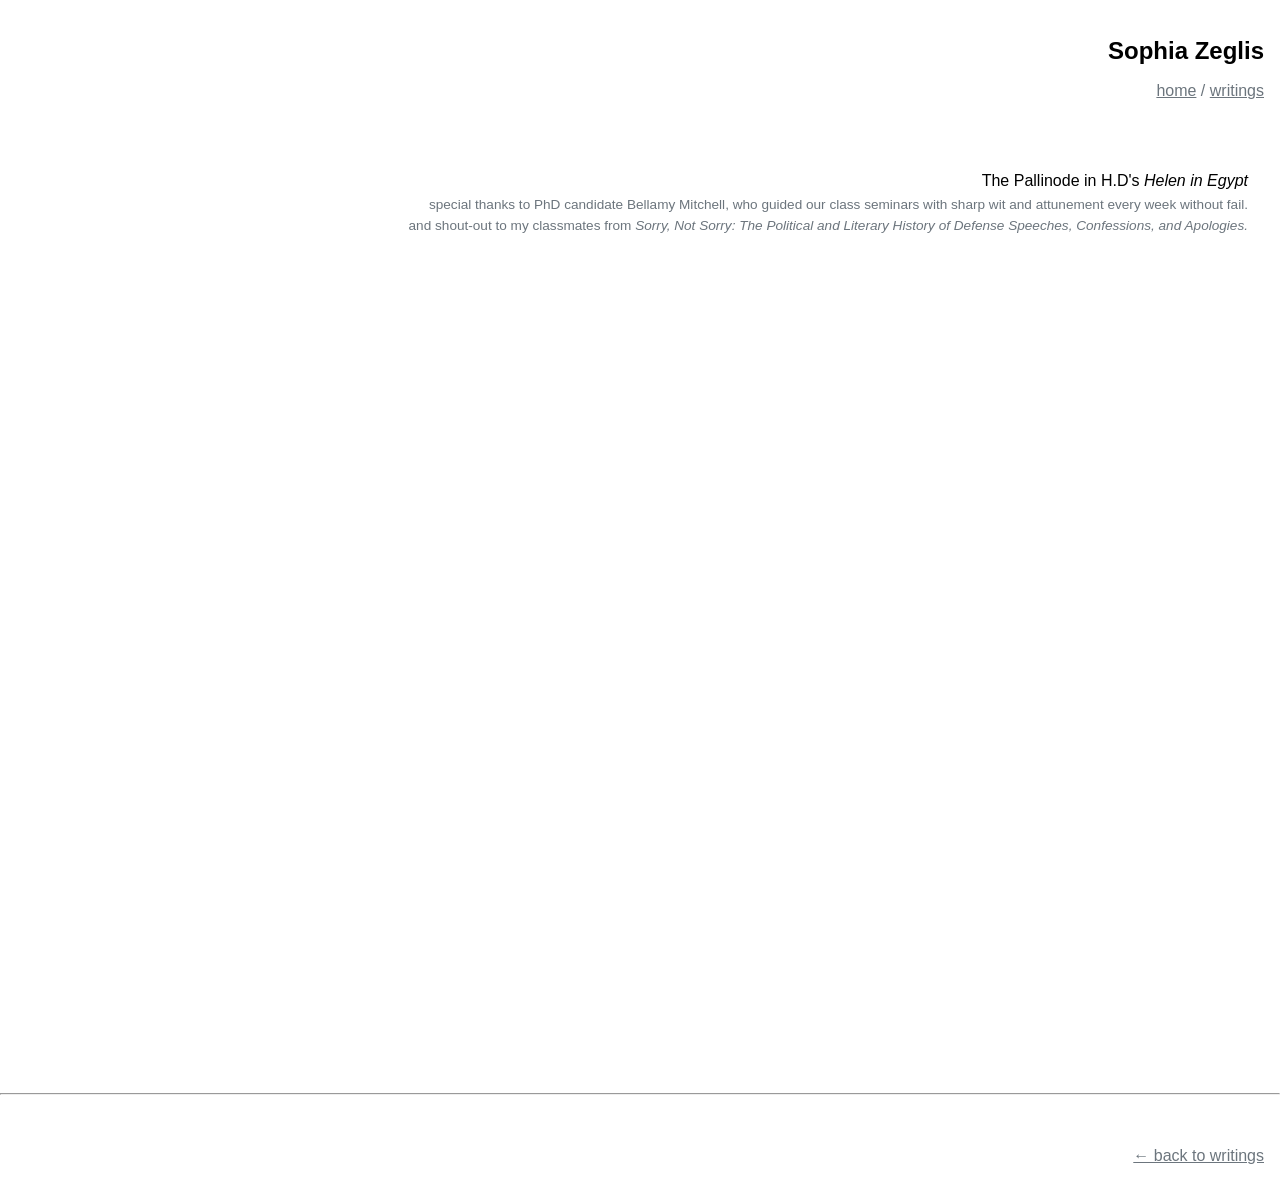
==== 2025-academic-helen-in-egypt.html @ 7aca40ee "Upload complete website files" ====
<!doctype html>
<html lang="en">
<head>
  <meta charset="utf-8">
  <meta name="viewport" content="width=device-width, initial-scale=1">
  <title>H.D's Helen in Egypt — Sophia Zeglis</title>
  <link rel="stylesheet" href="main.css">
</head>
<body>

  <!-- Header -->
  <div class="site-header" style="margin: 2rem 0;">
    <h2>Sophia Zeglis</h2>
    <nav>
      <a href="index.html">home</a> / <a href="writings.html">writings</a>
    </nav>
  </div>

  <!-- Piece -->
  <div class="piece">
    <div class="piece-title">
      <h4>The Pallinode in H.D's <i>Helen in Egypt</i></h4>
      <div class="meta">
        <pre>special thanks to PhD candidate Bellamy Mitchell, who guided our class seminars with sharp wit and attunement every week without fail.
and shout-out to my classmates from <i>Sorry, Not Sorry: The Political and Literary History of Defense Speeches, Confessions, and Apologies.</i></pre>
      </div>
    </div>

    <div class="piece-text">
      <iframe src="pieces/2025-academic-helen-in-egypt.pdf"></iframe>
    </div>
  </div>

  <hr>

  <!-- Footer -->
  <div class="site-header" style="margin: 2rem 0;">
    <p class="text-muted"><a href="writings.html">← back to writings</a></p>
  </div>

</body>
</html>
---- main.css ----
/* === Base Styles === */
body {
  margin: 0;
  padding: 0;
  font-family: Helvetica, Arial, sans-serif;
  line-height: 1.6;
}

* {
  font-family: Helvetica, Arial, sans-serif;
}

pre {
  font-family: Helvetica, Arial, sans-serif;
}

a {
  color: inherit;
  text-decoration: underline;
}

a:hover {
  color: #343a40;
}

hr {
  margin: 3rem 0;
}

/* === All Headings Right-Aligned === */
h1, h2, h3, h4, h5, h6 {
  text-align: right;
  font-family: Helvetica, Arial, sans-serif;
}

/* === Layout === */
.right-align {
  text-align: right;
}

.left-align {
  text-align: left;
}

/* === Header & Navigation === */
.site-header {
  text-align: right;
  padding-right: 1rem;
  margin-bottom: 3rem;
}

.site-header h2 {
  margin-bottom: 0.5rem;
}

.site-header nav {
  color: #6c757d;
}

/* === Full-Width Elements === */
.image-wrapper {
  position: relative;
  margin: 0;
  padding: 0;
  margin-bottom: 2rem;
  width: 100%;
}

.full-width-img {
  width: 100%;
  height: auto;
  display: block;
  margin: 0;
  padding: 0;
}

.image-caption {
  position: absolute;
  bottom: 0.5rem;
  left: 0.5rem;
  font-size: 0.85rem;
  color: #6c757d;
  background-color: rgba(255, 255, 255, 0.6);
  padding: 0.2rem 0.5rem;
}

/* === Section Bars === */
.section-bar {
  width: 100%;
  padding: 0.75rem 0;
  margin-bottom: 2rem;
  text-align: right;
  padding-right: 1rem;
}

.section-bar h4,
.section-bar h5,
.section-bar h6 {
  margin: 0;
  font-weight: 500;
  text-align: right;
  font-family: Helvetica, Arial, sans-serif;
}

.bar-dark {
  background-color: #e0e0e0;
}

.bar-light {
  background-color: #f0f0f0;
}

.bar-subtle h6 {
  font-size: 0.75rem;
  letter-spacing: 0.12em;
  color: #6c757d;
}

/* === Content Blocks === */
.content-block {
  max-width: 700px;
  margin: 0 1rem 2rem auto;
  text-align: right;
}

.content-block-left {
  max-width: 700px;
  margin: 0 auto 2rem 1rem;
  text-align: left;
}

/* === Writing Entries === */
.entry {
  max-width: 700px;
  margin: 0 1rem 1.75rem auto;
  text-align: right;
}

.entry h5 {
  font-weight: 500;
  margin-bottom: 0.15rem;
  text-align: right;
  font-family: Helvetica, Arial, sans-serif;
}

.entry .meta {
  font-size: 0.85rem;
  color: #6c757d;
}

/* === Reading Entries === */
.reading-entry {
  max-width: 800px;
  margin: 0 auto 4rem 1rem;
}

.reading-entry p:first-of-type {
  font-size: 1.1rem;
  font-weight: 500;
  margin-bottom: 0.5rem;
}

.reading-meta {
  font-size: 0.7rem;
  letter-spacing: 0.14em;
  color: #6c757d;
  text-transform: uppercase;
  margin-bottom: 0.75rem;
}

blockquote {
  max-width: 700px;
  margin: 0 auto 1.5rem 1rem;
  border-left: 3px solid #ccc;
  padding-left: 1rem;
  font-style: italic;
  color: #333;
}

.reading-note {
  max-width: 640px;
  margin: 0 auto 1rem 2.25rem;
  font-size: 0.95rem;
  color: #555;
}

.reading-note-italic {
  max-width: 700px;
  margin: 0 auto 1rem 1rem;
  font-style: italic;
  color: #666;
}

/* === Individual Piece Pages === */
.piece {
  margin: 0;
  padding: 2rem;
}

.piece-title {
  text-align: right;
  margin-bottom: 2rem;
}

.piece-title h3,
.piece-title h4 {
  font-weight: 500;
  margin: 0;
  text-align: right;
  font-family: Helvetica, Arial, sans-serif;
}

.piece-title .meta {
  font-size: 0.85rem;
  color: #6c757d;
  text-align: right;
}

.piece-title .meta pre {
  text-align: right;
  font-family: Helvetica, Arial, sans-serif;
  margin: 0;
  white-space: pre-wrap;
}

.piece-text {
  text-align: left;
  width: 100%;
  margin: 0;
  padding-left: 0;
}

.piece-text iframe {
  width: 100%;
  height: 80vh;
  border: none;
  margin-top: 1rem;
}

/* === Utility Classes === */
.text-muted {
  color: #6c757d;
}

.mb-small {
  margin-bottom: 0.5rem;
}

.mb-medium {
  margin-bottom: 1rem;
}

.mb-large {
  margin-bottom: 2rem;
}

/* === Mobile Responsive === */
@media (max-width: 768px) {
  .site-header {
    padding-right: 0.5rem;
    margin-bottom: 2rem;
  }

  .site-header h2 {
    font-size: 1.5rem;
  }

  .section-bar {
    padding-right: 0.5rem;
  }

  .content-block,
  .content-block-left,
  .entry,
  .reading-entry {
    margin-left: 0.5rem;
    margin-right: 0.5rem;
  }

  .piece {
    padding: 1rem;
  }

  .piece-title h3,
  .piece-title h4 {
    font-size: 1.25rem;
  }

  blockquote {
    margin-left: 0.5rem;
    margin-right: 0.5rem;
  }

  .reading-note {
    margin-left: 1rem;
    margin-right: 0.5rem;
  }
}
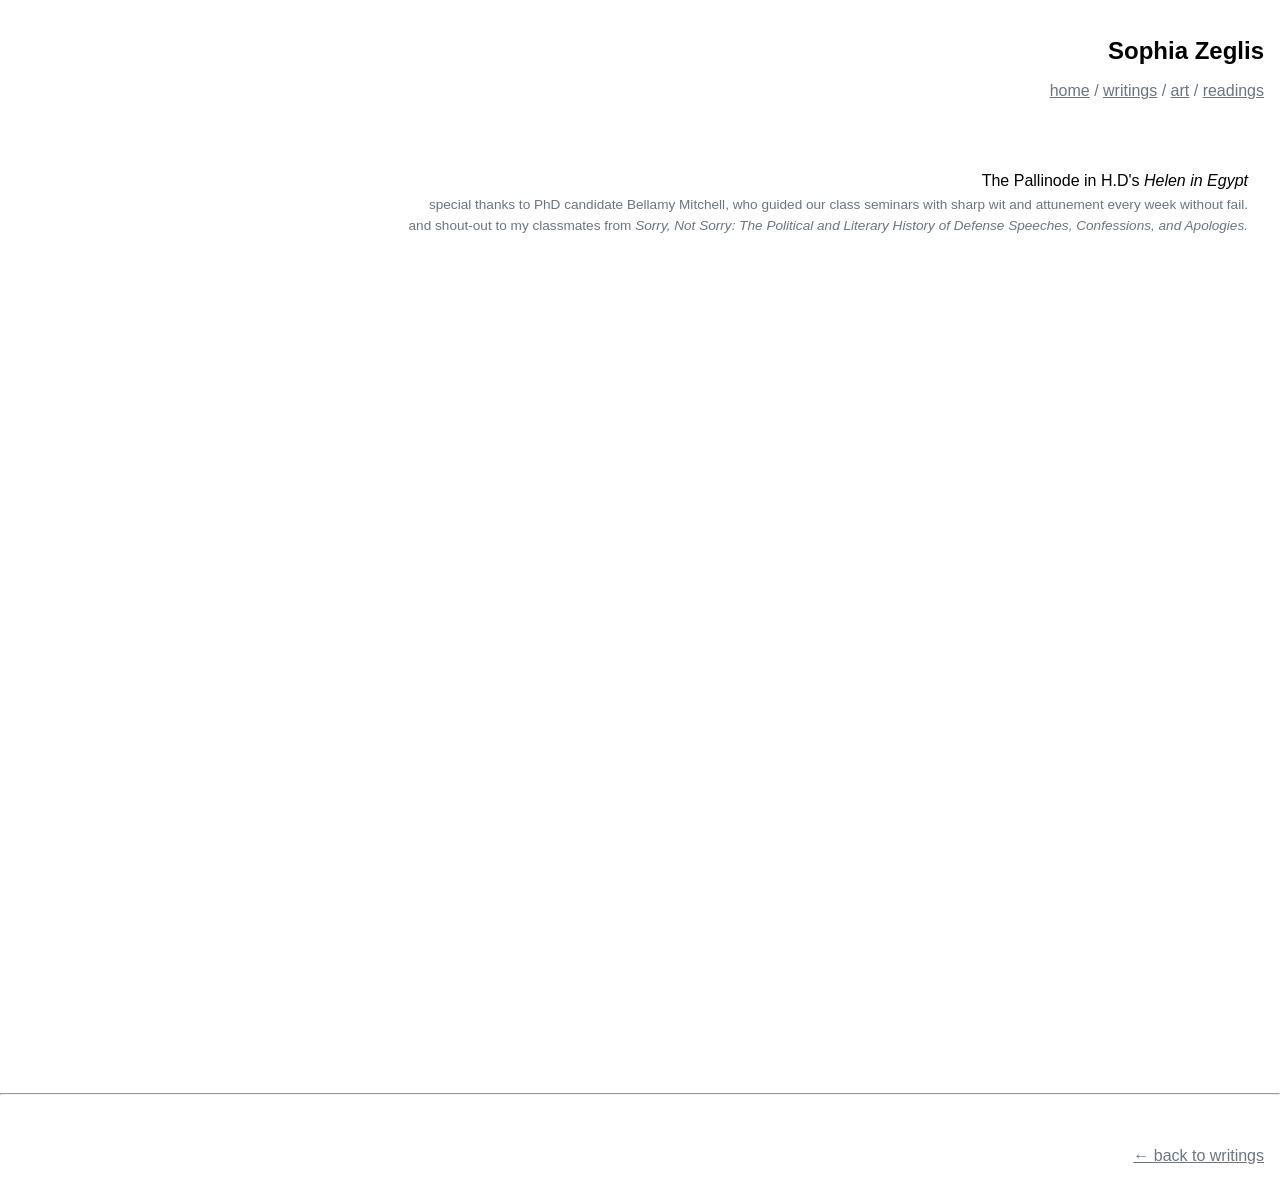
==== commit 709fd7b0: "Expand navigation on 2025-academic-helen-in-egypt.html" ====
--- a/2025-academic-helen-in-egypt.html
+++ b/2025-academic-helen-in-egypt.html
@@ -12,7 +12,7 @@
   <div class="site-header" style="margin: 2rem 0;">
     <h2>Sophia Zeglis</h2>
     <nav>
-      <a href="index.html">home</a> / <a href="writings.html">writings</a>
+      <a href="index.html">home</a> / <a href="writings.html">writings</a> / <a href="art.html">art</a> / <a href="readings.html">readings</a>
     </nav>
   </div>
 
--- a/main.css
+++ b/main.css
@@ -154,7 +154,7 @@
   margin: 0 auto 4rem 1rem;
 }
 
-.reading-entry p:first-of-type {
+.reading-entry:not(.reading-list) > p:first-of-type {
   font-size: 1.1rem;
   font-weight: 500;
   margin-bottom: 0.5rem;
